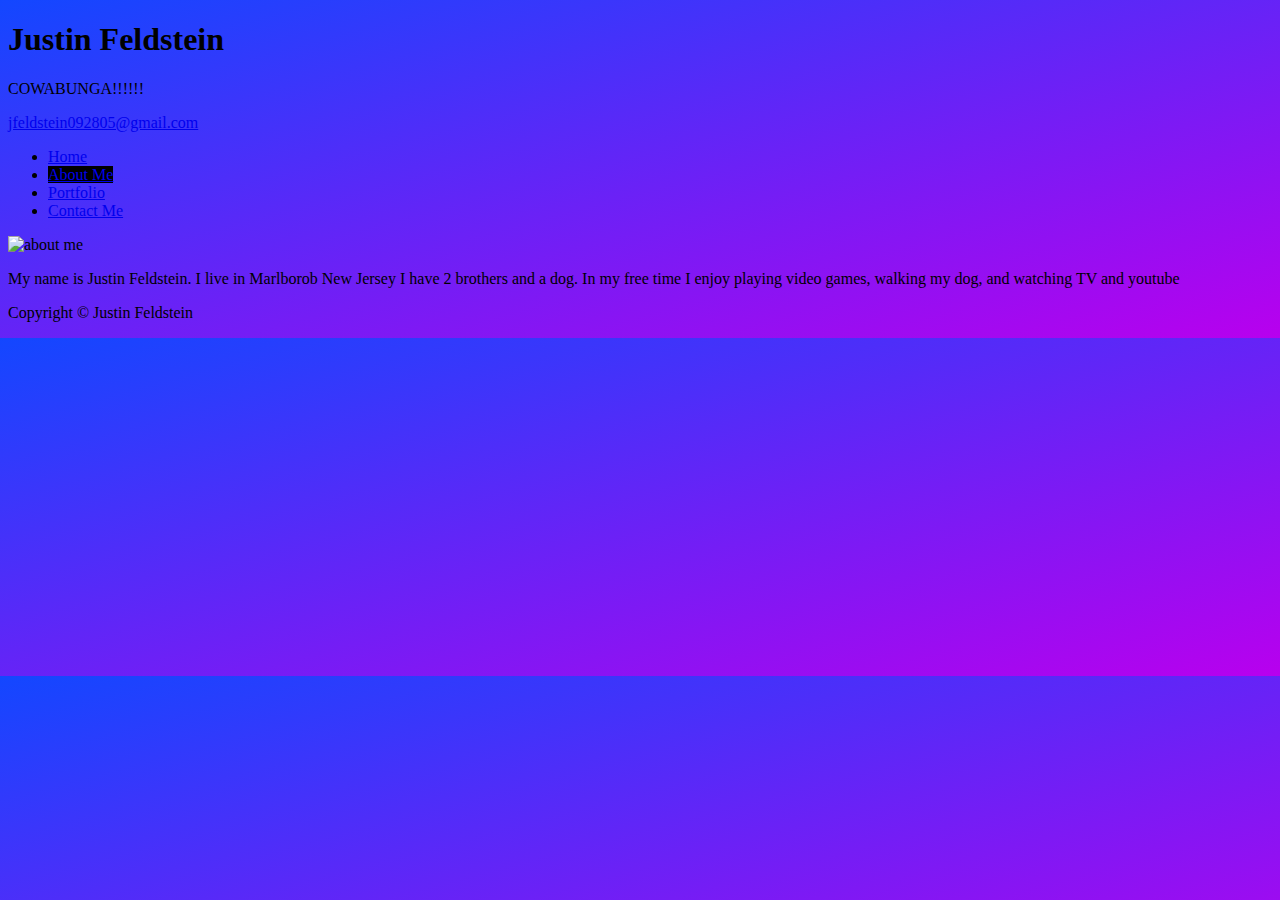
==== about-me.html @ 0f8dea63 "added index.html about-me.html portfolio.html" ====
<!doctype html>
<html lang="en">

<head>
  <!-- Required meta tags -->
  <meta charset="utf-8">
  <meta name="viewport" content="width=device-width, initial-scale=1">

  <!-- Bootstrap CSS -->
  <link href="https://cdn.jsdelivr.net/npm/bootstrap@5.0.2/dist/css/bootstrap.min.css" rel="stylesheet" integrity="sha384-EVSTQN3/azprG1Anm3QDgpJLIm9Nao0Yz1ztcQTwFspd3yD65VohhpuuCOmLASjC" crossorigin="anonymous">

  <title>Justin Feldstein's Portfolio</title>
  <link rel="stylesheet" type="text/css" href="style.css">
</head>

<body>
  <!-- Intro Header -->
  <div class="container my-5">
    <h1 class="display-1 mb-3">Justin Feldstein</h1>
    <p class="lead">COWABUNGA!!!!!!</p>
    <a href="mailto:jfeldstein092805@gmail.com" type="button" class="btn btn-primary">jfeldstein092805@gmail.com</a>
  </div>
  <!-- Navigation Bar -->
  <div class="container">
    <ul class="nav nav-pills">
      <li class="nav-item">
        <a class="nav-link mx-2" aria-current="page" href="index.html">Home</a>
      </li>
      <li class="nav-item">
        <a class="nav-link active mx-2" href="about-me.html">About Me</a>
      </li>
      <li class="nav-item">
        <a class="nav-link mx-2" href="portfolio.html">Portfolio</a>
      </li>
      <li class="nav-item">
        <a class="nav-link mx-2" href="contact-me.html">Contact Me</a>
      </li>
    </ul>
    <img src="" alt="about me">
    <p>My name is Justin Feldstein. I live in Marlborob New Jersey I have 2 brothers and a dog.
      In my free time I enjoy playing video games, walking my dog, and watching TV and youtube</p>
  </div>

  <footer class="py-4 bg-dark text-white-50">
    <p class="text-center">Copyright &copy; Justin Feldstein</p>
  </footer>


  <!-- Option 1: Bootstrap Bundle with Popper -->
  <script src="https://cdn.jsdelivr.net/npm/bootstrap@5.0.2/dist/js/bootstrap.bundle.min.js" integrity="sha384-MrcW6ZMFYlzcLA8Nl+NtUVF0sA7MsXsP1UyJoMp4YLEuNSfAP+JcXn/tWtIaxVXM" crossorigin="anonymous"></script>

</body>

</html>
---- style.css ----
.cardimage {
  height: 110px;
}
.card-button {
  background-color: rgb(204, 0, 255);
  border-color: black;
  color: black;
}
body {
  background-image: linear-gradient(to bottom right, rgb(19, 71, 255), rgb(184, 0, 238));
}
.active {
  background-color: black;
}
.card {
  background-color: black;
  color: white;
}
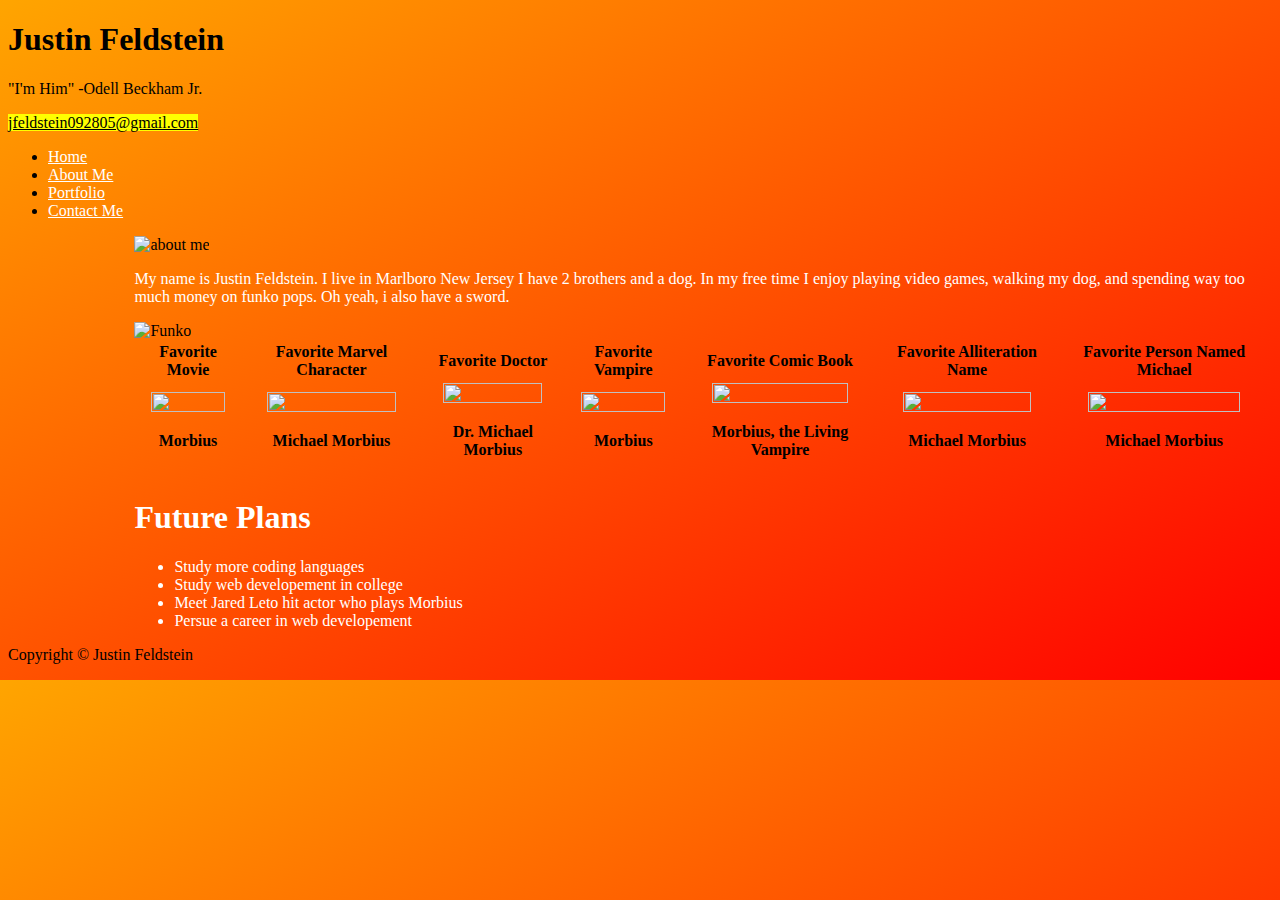
==== commit 8b6aa76d: "Add files via upload" ====
--- a/about-me.html
+++ b/about-me.html
@@ -9,7 +9,7 @@
   <!-- Bootstrap CSS -->
   <link href="https://cdn.jsdelivr.net/npm/bootstrap@5.0.2/dist/css/bootstrap.min.css" rel="stylesheet" integrity="sha384-EVSTQN3/azprG1Anm3QDgpJLIm9Nao0Yz1ztcQTwFspd3yD65VohhpuuCOmLASjC" crossorigin="anonymous">
 
-  <title>Justin Feldstein's Portfolio</title>
+  <title>About Me</title>
   <link rel="stylesheet" type="text/css" href="style.css">
 </head>
 
@@ -17,8 +17,8 @@
   <!-- Intro Header -->
   <div class="container my-5">
     <h1 class="display-1 mb-3">Justin Feldstein</h1>
-    <p class="lead">COWABUNGA!!!!!!</p>
-    <a href="mailto:jfeldstein092805@gmail.com" type="button" class="btn btn-primary">jfeldstein092805@gmail.com</a>
+    <p class="lead">"I'm Him" -Odell Beckham Jr.</p>
+    <a href="mailto:jfeldstein092805@gmail.com" type="button" class="btn">jfeldstein092805@gmail.com</a>
   </div>
   <!-- Navigation Bar -->
   <div class="container">
@@ -36,9 +36,40 @@
         <a class="nav-link mx-2" href="contact-me.html">Contact Me</a>
       </li>
     </ul>
-    <img src="" alt="about me">
-    <p>My name is Justin Feldstein. I live in Marlborob New Jersey I have 2 brothers and a dog.
-      In my free time I enjoy playing video games, walking my dog, and watching TV and youtube</p>
+    <div class="row">
+    <img class="about col-md-4" src="https://i.imgur.com/BGc4K6z.jpg" alt="about me">
+    <p class="about-me col-md-4">My name is Justin Feldstein. I live in Marlboro New Jersey I have 2 brothers and a dog.
+      In my free time I enjoy playing video games, walking my dog, and spending way too much money on funko pops. Oh yeah, i also have a sword.</p>
+    <img class="about col-md-4" src="https://i.imgur.com/UvUKxu0.jpg" alt="Funko">
+    <table border"10">
+      <tr>
+        <th>Favorite Movie</th>
+        <th>Favorite Marvel Character</th>
+        <th>Favorite Doctor</th>
+        <th>Favorite Vampire</th>
+        <th>Favorite Comic Book</th>
+        <th>Favorite Alliteration Name</th>
+        <th>Favorite Person Named Michael</th>
+      </tr>
+      <tr>
+        <th><img class="morb" src="https://cdn.vox-cdn.com/thumbor/OQz0U6R5Yp30hpMwZp7tTWnB1HM=/1400x1400/filters:format(jpeg)/cdn.vox-cdn.com/uploads/chorus_asset/file/23605906/morbius_poster.jpg"><p>Morbius</p></th>
+        <th><img class="morb" src="https://cdn.vox-cdn.com/thumbor/OQz0U6R5Yp30hpMwZp7tTWnB1HM=/1400x1400/filters:format(jpeg)/cdn.vox-cdn.com/uploads/chorus_asset/file/23605906/morbius_poster.jpg"><p>Michael Morbius</p></th>
+        <th><img class="morb" src="https://cdn.vox-cdn.com/thumbor/OQz0U6R5Yp30hpMwZp7tTWnB1HM=/1400x1400/filters:format(jpeg)/cdn.vox-cdn.com/uploads/chorus_asset/file/23605906/morbius_poster.jpg"><p>Dr. Michael Morbius</p></th>
+        <th><img class="morb" src="https://cdn.vox-cdn.com/thumbor/OQz0U6R5Yp30hpMwZp7tTWnB1HM=/1400x1400/filters:format(jpeg)/cdn.vox-cdn.com/uploads/chorus_asset/file/23605906/morbius_poster.jpg"><p>Morbius</p></th>
+        <th><img class="morb" src="https://cdn.vox-cdn.com/thumbor/OQz0U6R5Yp30hpMwZp7tTWnB1HM=/1400x1400/filters:format(jpeg)/cdn.vox-cdn.com/uploads/chorus_asset/file/23605906/morbius_poster.jpg"><p>Morbius, the Living Vampire</p></th>
+        <th><img class="morb" src="https://cdn.vox-cdn.com/thumbor/OQz0U6R5Yp30hpMwZp7tTWnB1HM=/1400x1400/filters:format(jpeg)/cdn.vox-cdn.com/uploads/chorus_asset/file/23605906/morbius_poster.jpg"><p>Michael Morbius</p></th>
+        <th><img class="morb" src="https://cdn.vox-cdn.com/thumbor/OQz0U6R5Yp30hpMwZp7tTWnB1HM=/1400x1400/filters:format(jpeg)/cdn.vox-cdn.com/uploads/chorus_asset/file/23605906/morbius_poster.jpg"><p>Michael Morbius</p></th>
+      </tr>
+    </table>
+    <h1 class="future">Future Plans</h1>
+      <ul class="future">
+        <li>Study more coding languages</li>
+        <li>Study web developement in college</li>
+        <li>Meet Jared Leto hit actor who plays Morbius</li>
+        <li>Persue a career in web developement</li>
+      </ul>
+
+    </div>
   </div>
 
   <footer class="py-4 bg-dark text-white-50">
--- a/style.css
+++ b/style.css
@@ -1,18 +1,63 @@
 .cardimage {
-  height: 110px;
+  height: 200px;
+  width: 225px;
 }
-.card-button {
-  background-color: rgb(204, 0, 255);
-  border-color: black;
+.btn {
+  background-color: yellow;
   color: black;
+  border-color: yellow;
 }
 body {
-  background-image: linear-gradient(to bottom right, rgb(19, 71, 255), rgb(184, 0, 238));
+  background-image: linear-gradient(to bottom right, orange, red);
 }
-.active {
-  background-color: black;
+.nav-link > li.active > a{
+    color: red;
 }
+
 .card {
-  background-color: black;
+  background-color: White;
+  color: Black;
+}
+.cardpad {
+  margin-left: 25px;
+  margin-bottom: 25px;
+}
+.about {
+  height: 25%;
+  width: 25%;
+}
+.nav-link {
   color: white;
 }
+.row {
+    margin-left: 10%;
+}
+h2 {
+  padding-bottom: 2%;
+}
+.about-me {
+  color: white;
+
+}
+.right {
+  float: right;
+}
+.morb {
+  height: 85%;
+  width: 85%
+}
+.future {
+  color: white;
+}
+.message {
+  color: green;
+}
+.insta {
+  color: hotpink;
+}
+.chat {
+  color: yellow;
+}
+.discord {
+  color: darkblue;
+}
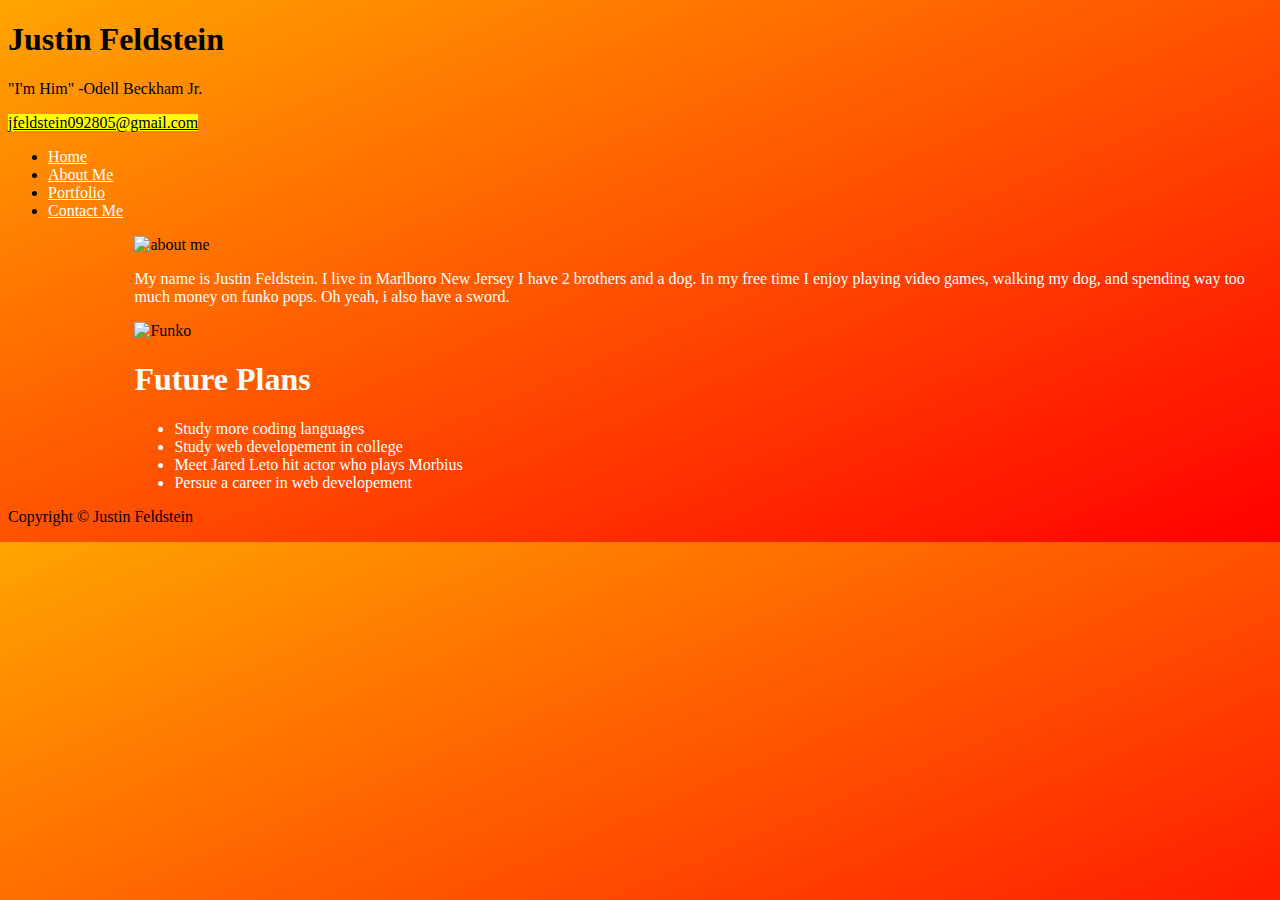
==== commit aa548c00: "Update about-me.html" ====
--- a/about-me.html
+++ b/about-me.html
@@ -41,26 +41,7 @@
     <p class="about-me col-md-4">My name is Justin Feldstein. I live in Marlboro New Jersey I have 2 brothers and a dog.
       In my free time I enjoy playing video games, walking my dog, and spending way too much money on funko pops. Oh yeah, i also have a sword.</p>
     <img class="about col-md-4" src="https://i.imgur.com/UvUKxu0.jpg" alt="Funko">
-    <table border"10">
-      <tr>
-        <th>Favorite Movie</th>
-        <th>Favorite Marvel Character</th>
-        <th>Favorite Doctor</th>
-        <th>Favorite Vampire</th>
-        <th>Favorite Comic Book</th>
-        <th>Favorite Alliteration Name</th>
-        <th>Favorite Person Named Michael</th>
-      </tr>
-      <tr>
-        <th><img class="morb" src="https://cdn.vox-cdn.com/thumbor/OQz0U6R5Yp30hpMwZp7tTWnB1HM=/1400x1400/filters:format(jpeg)/cdn.vox-cdn.com/uploads/chorus_asset/file/23605906/morbius_poster.jpg"><p>Morbius</p></th>
-        <th><img class="morb" src="https://cdn.vox-cdn.com/thumbor/OQz0U6R5Yp30hpMwZp7tTWnB1HM=/1400x1400/filters:format(jpeg)/cdn.vox-cdn.com/uploads/chorus_asset/file/23605906/morbius_poster.jpg"><p>Michael Morbius</p></th>
-        <th><img class="morb" src="https://cdn.vox-cdn.com/thumbor/OQz0U6R5Yp30hpMwZp7tTWnB1HM=/1400x1400/filters:format(jpeg)/cdn.vox-cdn.com/uploads/chorus_asset/file/23605906/morbius_poster.jpg"><p>Dr. Michael Morbius</p></th>
-        <th><img class="morb" src="https://cdn.vox-cdn.com/thumbor/OQz0U6R5Yp30hpMwZp7tTWnB1HM=/1400x1400/filters:format(jpeg)/cdn.vox-cdn.com/uploads/chorus_asset/file/23605906/morbius_poster.jpg"><p>Morbius</p></th>
-        <th><img class="morb" src="https://cdn.vox-cdn.com/thumbor/OQz0U6R5Yp30hpMwZp7tTWnB1HM=/1400x1400/filters:format(jpeg)/cdn.vox-cdn.com/uploads/chorus_asset/file/23605906/morbius_poster.jpg"><p>Morbius, the Living Vampire</p></th>
-        <th><img class="morb" src="https://cdn.vox-cdn.com/thumbor/OQz0U6R5Yp30hpMwZp7tTWnB1HM=/1400x1400/filters:format(jpeg)/cdn.vox-cdn.com/uploads/chorus_asset/file/23605906/morbius_poster.jpg"><p>Michael Morbius</p></th>
-        <th><img class="morb" src="https://cdn.vox-cdn.com/thumbor/OQz0U6R5Yp30hpMwZp7tTWnB1HM=/1400x1400/filters:format(jpeg)/cdn.vox-cdn.com/uploads/chorus_asset/file/23605906/morbius_poster.jpg"><p>Michael Morbius</p></th>
-      </tr>
-    </table>
+   
     <h1 class="future">Future Plans</h1>
       <ul class="future">
         <li>Study more coding languages</li>
